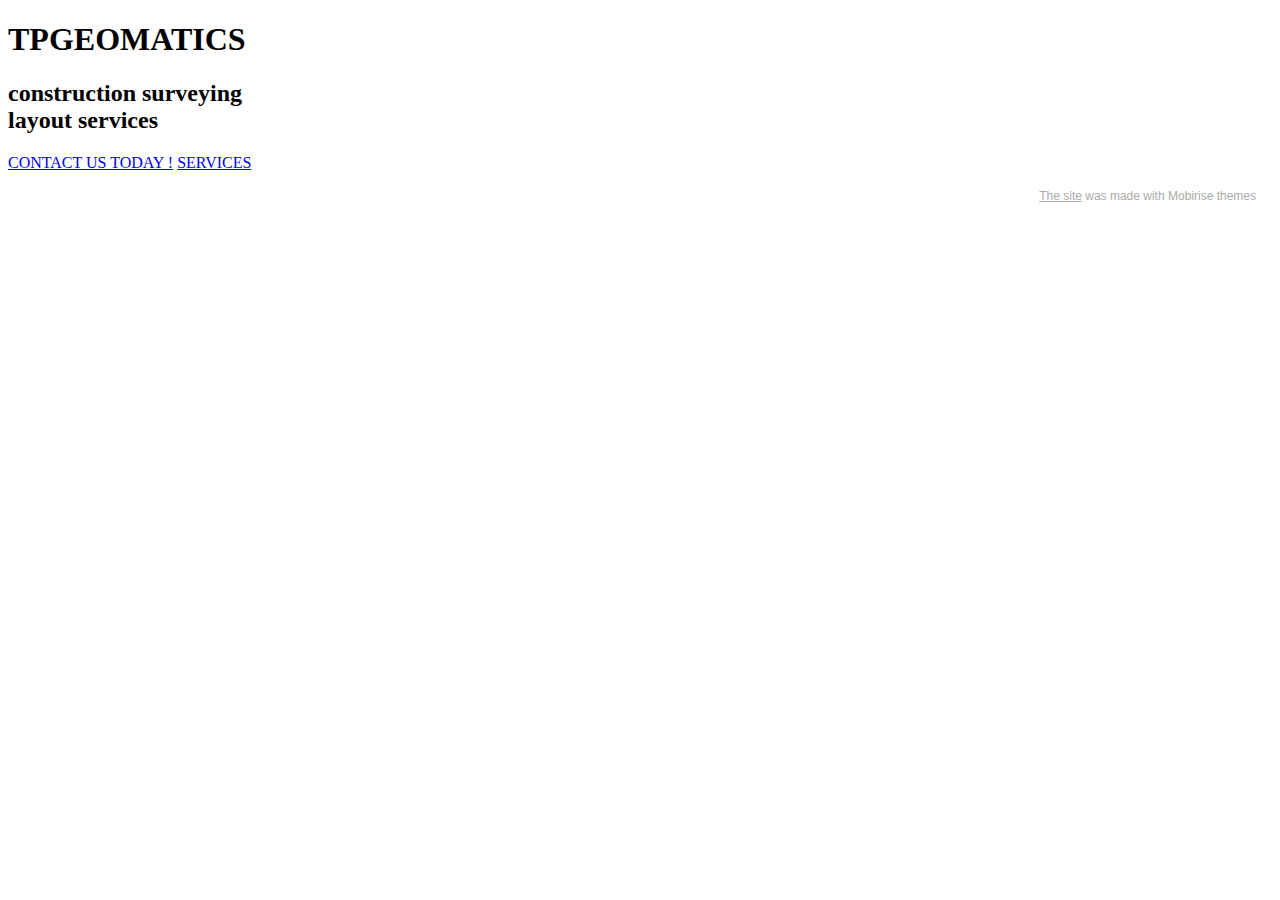
==== index.html @ 721f3901 "Add files via upload" ====
<!DOCTYPE html>
<html  >
<head>
  <!-- Site made with Mobirise Website Builder v5.2.0, https://mobirise.com -->
  <meta charset="UTF-8">
  <meta http-equiv="X-UA-Compatible" content="IE=edge">
  <meta name="generator" content="Mobirise v5.2.0, mobirise.com">
  <meta name="viewport" content="width=device-width, initial-scale=1, minimum-scale=1">
  <link rel="shortcut icon" href="assets/images/logo5.png" type="image/x-icon">
  <meta name="description" content="">
  
  
  <title>Home</title>
  <link rel="stylesheet" href="assets/tether/tether.min.css">
  <link rel="stylesheet" href="assets/bootstrap/css/bootstrap.min.css">
  <link rel="stylesheet" href="assets/bootstrap/css/bootstrap-grid.min.css">
  <link rel="stylesheet" href="assets/bootstrap/css/bootstrap-reboot.min.css">
  <link rel="stylesheet" href="assets/theme/css/style.css">
  <link rel="preload" as="style" href="assets/mobirise/css/mbr-additional.css"><link rel="stylesheet" href="assets/mobirise/css/mbr-additional.css" type="text/css">
  
  
  
  
</head>
<body>
  
  <section class="header2 cid-srF3ko5G96 mbr-fullscreen mbr-parallax-background" id="header2-0">

    

    

    <div class="container">
        <div class="row">
            <div class="col-12 col-lg-7">
                <h1 class="mbr-section-title mbr-fonts-style mb-3 display-1"><strong>TPGEOMATICS</strong></h1>
                <h2 class="mbr-section-subtitle mbr-fonts-style mb-3 display-2"><strong>construction surveying</strong> <br>layout services</h2>
                <p class="mbr-text mbr-fonts-style display-7"></p>
                <div class="mbr-section-btn mt-3"><a class="btn btn-warning display-4" href="page1.html">CONTACT US TODAY !</a> 
                    <a class="btn btn-white-outline display-4" href="page3.html">SERVICES</a></div>
            </div>
        </div>
    </div>
</section><section style="background-color: #fff; font-family: -apple-system, BlinkMacSystemFont, 'Segoe UI', 'Roboto', 'Helvetica Neue', Arial, sans-serif; color:#aaa; font-size:12px; padding: 0; align-items: center; display: flex;"><a href="https://mobirise.site/z" style="flex: 1 1; height: 3rem; padding-left: 1rem;"></a><p style="flex: 0 0 auto; margin:0; padding-right:1rem;"><a href="https://mobirise.site/r" style="color:#aaa;">The site</a> was made with Mobirise themes</p></section><script src="assets/web/assets/jquery/jquery.min.js"></script>  <script src="assets/popper/popper.min.js"></script>  <script src="assets/tether/tether.min.js"></script>  <script src="assets/bootstrap/js/bootstrap.min.js"></script>  <script src="assets/smoothscroll/smooth-scroll.js"></script>  <script src="assets/parallax/jarallax.min.js"></script>  <script src="assets/theme/js/script.js"></script>  
  
  
</body>
</html>
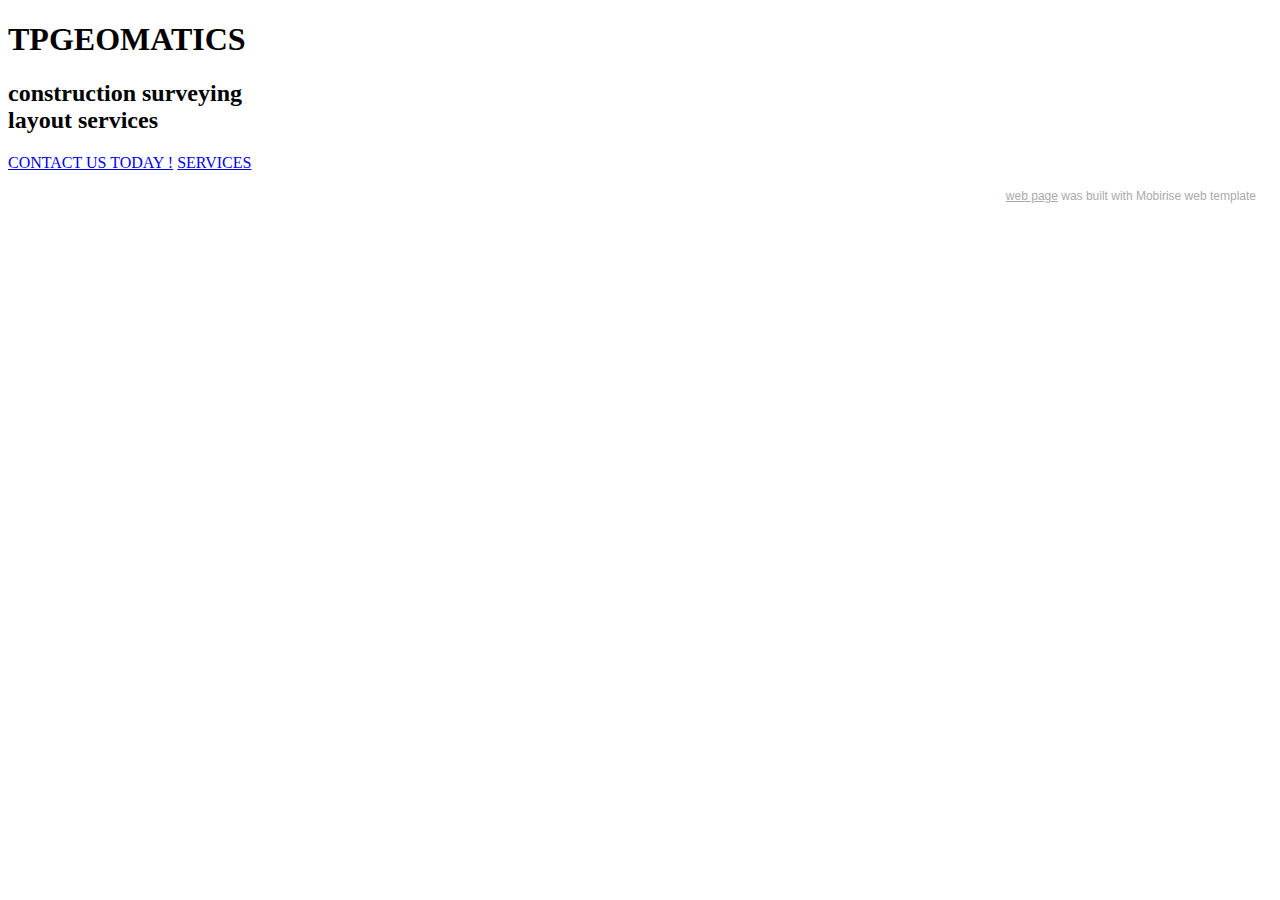
==== commit c9eab720: "Update index.html" ====
--- a/index.html
+++ b/index.html
@@ -1,7 +1,7 @@
 <!DOCTYPE html>
 <html  >
 <head>
-  <!-- Site made with Mobirise Website Builder v5.2.0, https://mobirise.com -->
+
   <meta charset="UTF-8">
   <meta http-equiv="X-UA-Compatible" content="IE=edge">
   <meta name="generator" content="Mobirise v5.2.0, mobirise.com">
@@ -41,8 +41,8 @@
             </div>
         </div>
     </div>
-</section><section style="background-color: #fff; font-family: -apple-system, BlinkMacSystemFont, 'Segoe UI', 'Roboto', 'Helvetica Neue', Arial, sans-serif; color:#aaa; font-size:12px; padding: 0; align-items: center; display: flex;"><a href="https://mobirise.site/z" style="flex: 1 1; height: 3rem; padding-left: 1rem;"></a><p style="flex: 0 0 auto; margin:0; padding-right:1rem;"><a href="https://mobirise.site/r" style="color:#aaa;">The site</a> was made with Mobirise themes</p></section><script src="assets/web/assets/jquery/jquery.min.js"></script>  <script src="assets/popper/popper.min.js"></script>  <script src="assets/tether/tether.min.js"></script>  <script src="assets/bootstrap/js/bootstrap.min.js"></script>  <script src="assets/smoothscroll/smooth-scroll.js"></script>  <script src="assets/parallax/jarallax.min.js"></script>  <script src="assets/theme/js/script.js"></script>  
+</section><section style="background-color: #fff; font-family: -apple-system, BlinkMacSystemFont, 'Segoe UI', 'Roboto', 'Helvetica Neue', Arial, sans-serif; color:#aaa; font-size:12px; padding: 0; align-items: center; display: flex;"><a href="https://mobirise.site/l" style="flex: 1 1; height: 3rem; padding-left: 1rem;"></a><p style="flex: 0 0 auto; margin:0; padding-right:1rem;"><a href="https://mobirise.site/s" style="color:#aaa;">web page</a> was built with Mobirise web template</p></section><script src="assets/web/assets/jquery/jquery.min.js"></script>  <script src="assets/popper/popper.min.js"></script>  <script src="assets/tether/tether.min.js"></script>  <script src="assets/bootstrap/js/bootstrap.min.js"></script>  <script src="assets/smoothscroll/smooth-scroll.js"></script>  <script src="assets/parallax/jarallax.min.js"></script>  <script src="assets/theme/js/script.js"></script>  <script src="assets/formoid/formoid.min.js"></script>  
   
   
 </body>
-</html>+</html>
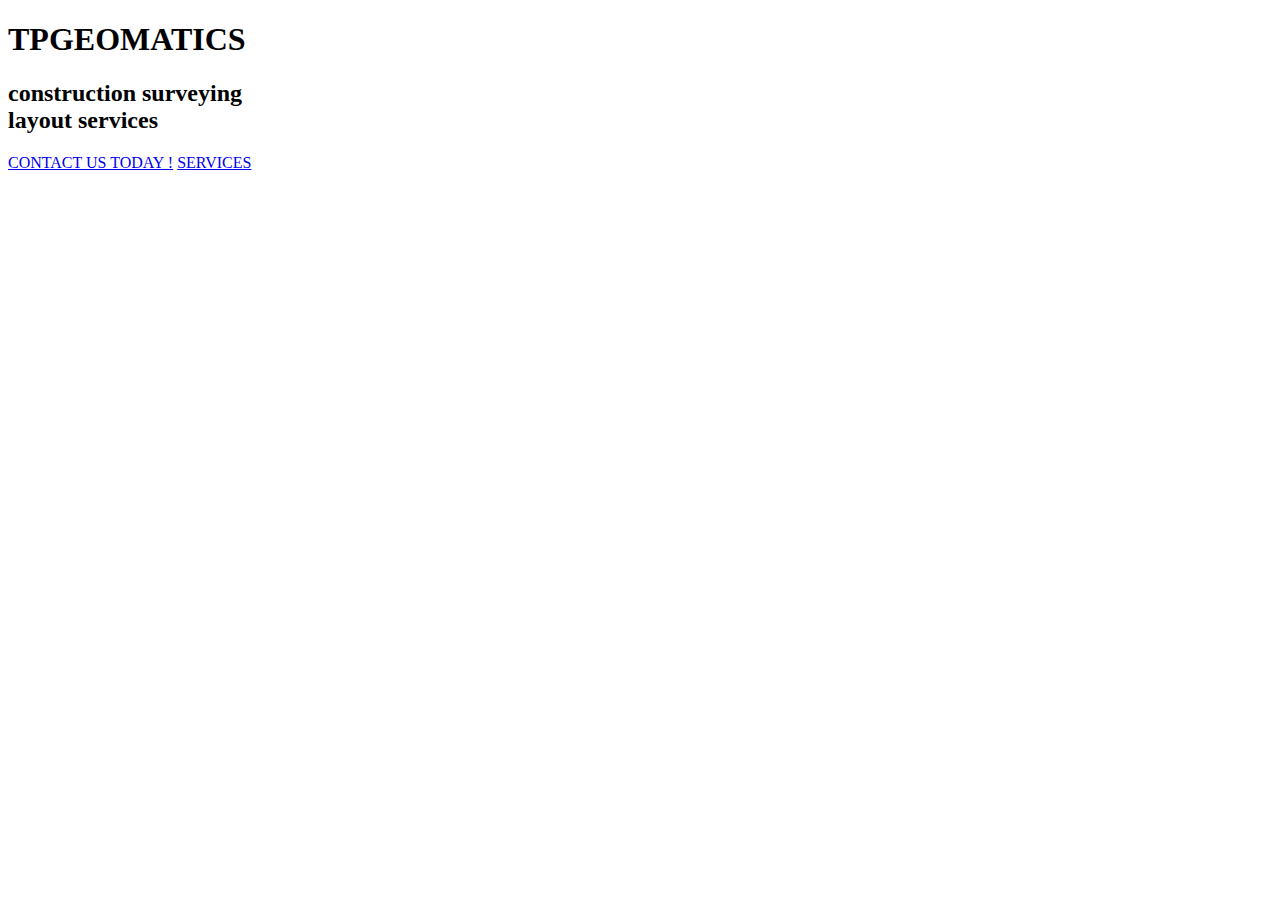
==== commit 43d38619: "Update index.html" ====
--- a/index.html
+++ b/index.html
@@ -1,7 +1,8 @@
+
 <!DOCTYPE html>
 <html  >
 <head>
-
+ 
   <meta charset="UTF-8">
   <meta http-equiv="X-UA-Compatible" content="IE=edge">
   <meta name="generator" content="Mobirise v5.2.0, mobirise.com">
@@ -24,7 +25,7 @@
 </head>
 <body>
   
-  <section class="header2 cid-srF3ko5G96 mbr-fullscreen mbr-parallax-background" id="header2-0">
+  <section class="header2 cid-srF3ko5G96 mbr-fullscreen" id="header2-0">
 
     
 
@@ -41,8 +42,7 @@
             </div>
         </div>
     </div>
-</section><section style="background-color: #fff; font-family: -apple-system, BlinkMacSystemFont, 'Segoe UI', 'Roboto', 'Helvetica Neue', Arial, sans-serif; color:#aaa; font-size:12px; padding: 0; align-items: center; display: flex;"><a href="https://mobirise.site/l" style="flex: 1 1; height: 3rem; padding-left: 1rem;"></a><p style="flex: 0 0 auto; margin:0; padding-right:1rem;"><a href="https://mobirise.site/s" style="color:#aaa;">web page</a> was built with Mobirise web template</p></section><script src="assets/web/assets/jquery/jquery.min.js"></script>  <script src="assets/popper/popper.min.js"></script>  <script src="assets/tether/tether.min.js"></script>  <script src="assets/bootstrap/js/bootstrap.min.js"></script>  <script src="assets/smoothscroll/smooth-scroll.js"></script>  <script src="assets/parallax/jarallax.min.js"></script>  <script src="assets/theme/js/script.js"></script>  <script src="assets/formoid/formoid.min.js"></script>  
-  
+
   
 </body>
 </html>
